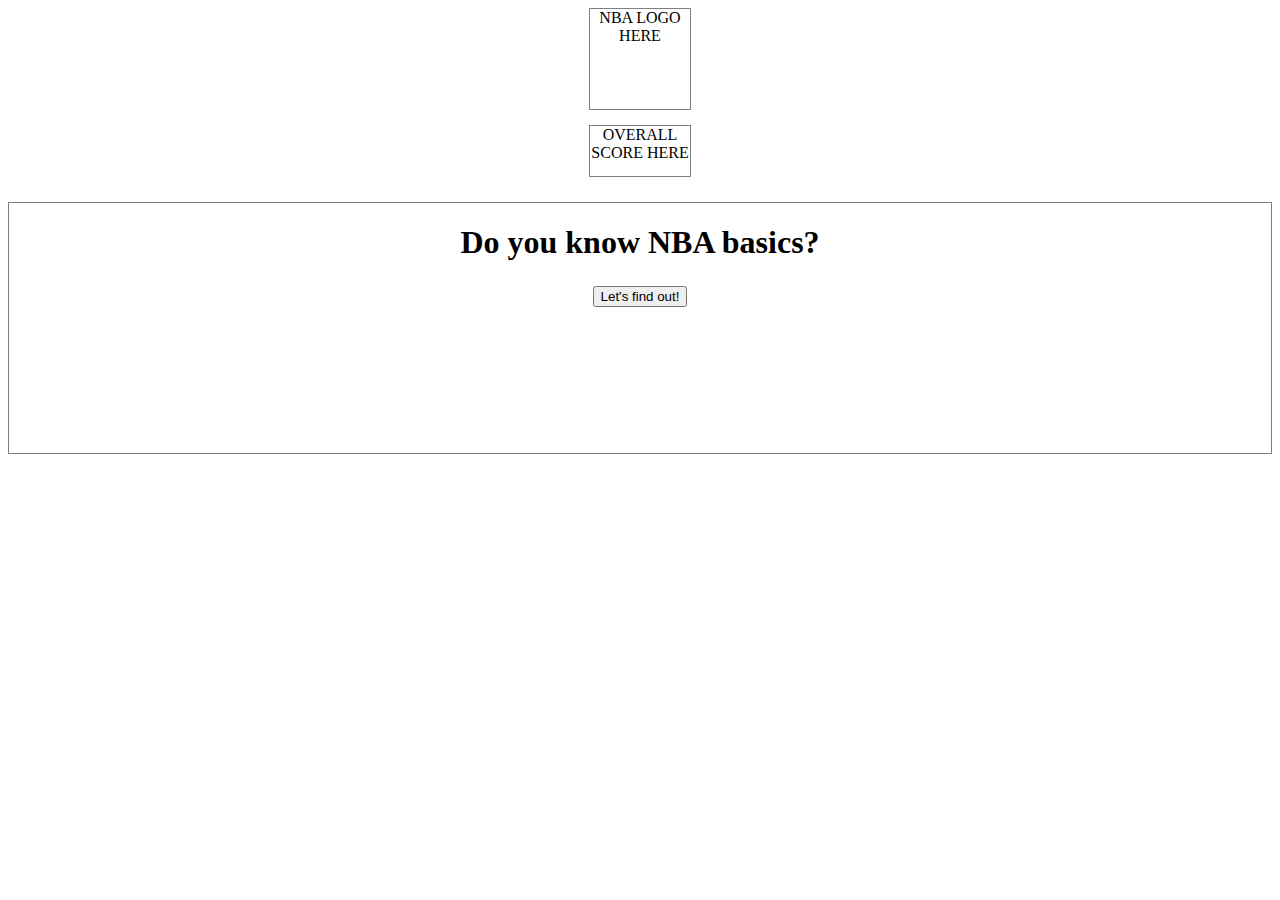
==== index.html @ 59cb3e9d "same as last commit, just forgot to save work." ====
<!DOCTYPE html>
<html>
  <head>
    <meta charset="utf-8">
    <meta name="viewport" content="width=device-width">
    <title>repl.it</title>
    <link href="style.css" rel="stylesheet" type="text/css" />
    <script src="https://ajax.googleapis.com/ajax/libs/jquery/3.2.1/jquery.min.js"></script>
    <script src="datastore.js"></script>
    <script src="script.js"></script>
  </head>
  <header>
      <div id="logo"> NBA LOGO HERE</div>
      <div id="score">OVERALL SCORE HERE</div>
  </header>
  <body>
    <main role="main">
      <div class="startQuiz">
        <h1>Do you know NBA basics?</h1>
        <button type="button" class="startButton">Let's find out!</button>
      </div>
      <div class="questionAnswerForm"></div>
    </main>
  </body>
</html>
---- style.css ----
#logo {
  display: block;
  margin-left: auto;
  margin-right: auto;
  border: 1px solid grey;
  text-align: center;
  width: 100px;
  height: 100px;
}

#score {
  display: block;
  margin-left: auto;
  margin-right: auto;
  margin-top: 15px;
  border: 1px solid grey;
  text-align: center;
  width: 100px;
  height: 50px;
}

.startQuiz {
  border: 1px solid grey;
  text-align: center;
  height: 250px;
  margin-top: 25px;
}

button {
  display: block;
  margin-left: auto;
  margin-right: auto;
  margin-top: 25px;
}

.questionAnswerForm {
  display: none;
}

.question {
  border: 1px solid grey;
  text-align: center;
  margin-top: 25px;
}
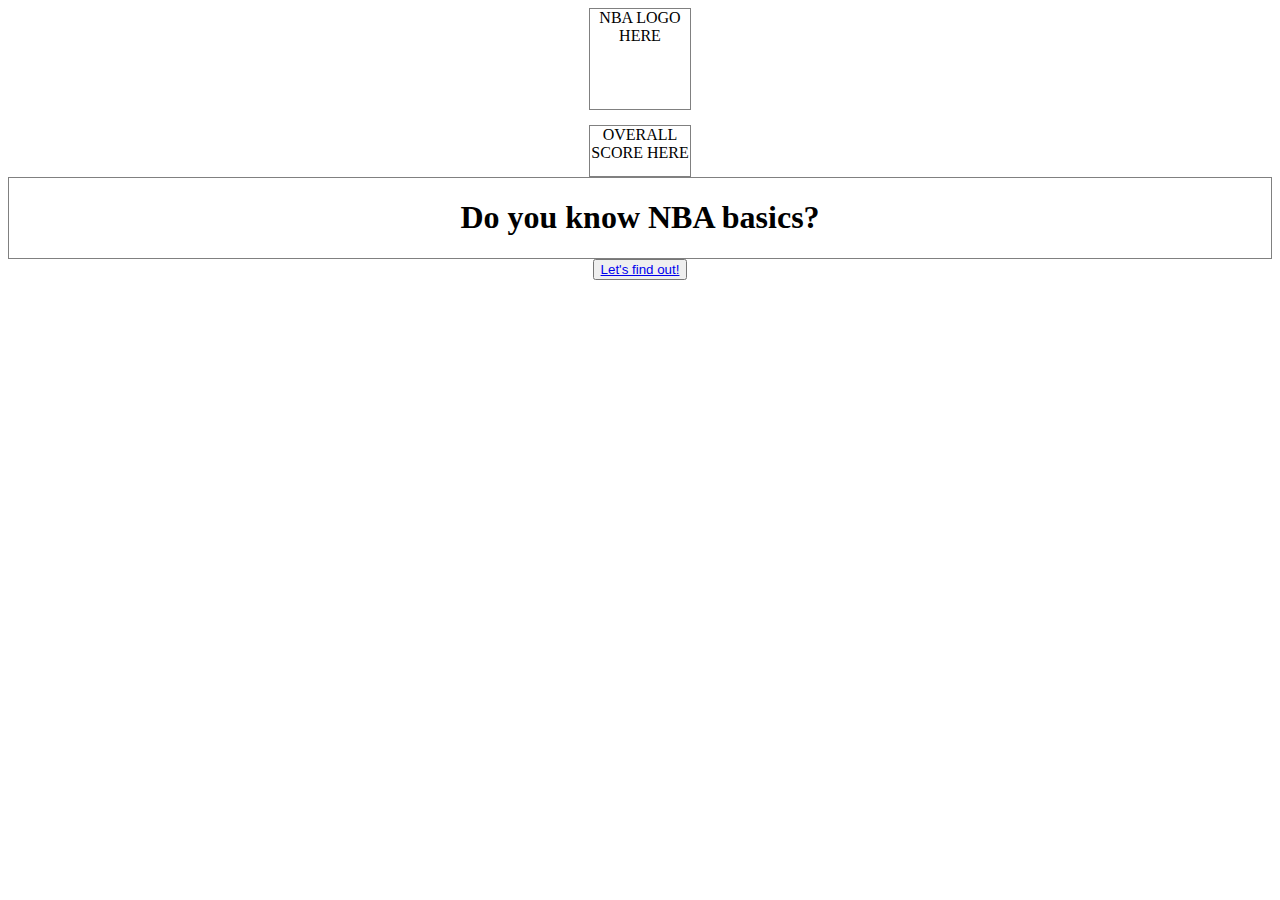
==== commit e4d69142: "completed wireframe for all pages. HTML pages, with no JS, and minimal css." ====
--- a/index.html
+++ b/index.html
@@ -15,11 +15,10 @@
   </header>
   <body>
     <main role="main">
-      <div class="startQuiz">
+      <div class="startQuiz" style="border: 1px solid grey;">
         <h1>Do you know NBA basics?</h1>
-        <button type="button" class="startButton">Let's find out!</button>
       </div>
-      <div class="questionAnswerForm"></div>
+      <button type="button" class="startButton"><a href="quiz.html">Let's find out!</a></button>
     </main>
   </body>
 </html>--- a/style.css
+++ b/style.css
@@ -1,3 +1,8 @@
+* {
+  text-align: center;
+}
+
+
 #logo {
   display: block;
   margin-left: auto;
@@ -18,6 +23,8 @@
   width: 100px;
   height: 50px;
 }
+
+/*
 
 .startQuiz {
   border: 1px solid grey;
@@ -41,4 +48,27 @@
   border: 1px solid grey;
   text-align: center;
   margin-top: 25px;
-}+}
+
+.answer {
+  border: 1px solid grey;
+  text-align: center;
+}
+
+
+
+
+#feedback {
+  border: 1px solid grey;
+  text-align: center;
+  margin-top: 25px;
+}
+
+#overall {
+  border: 1px solid grey;
+  text-align: center;
+  margin-top: 25px;
+}
+
+*/
+
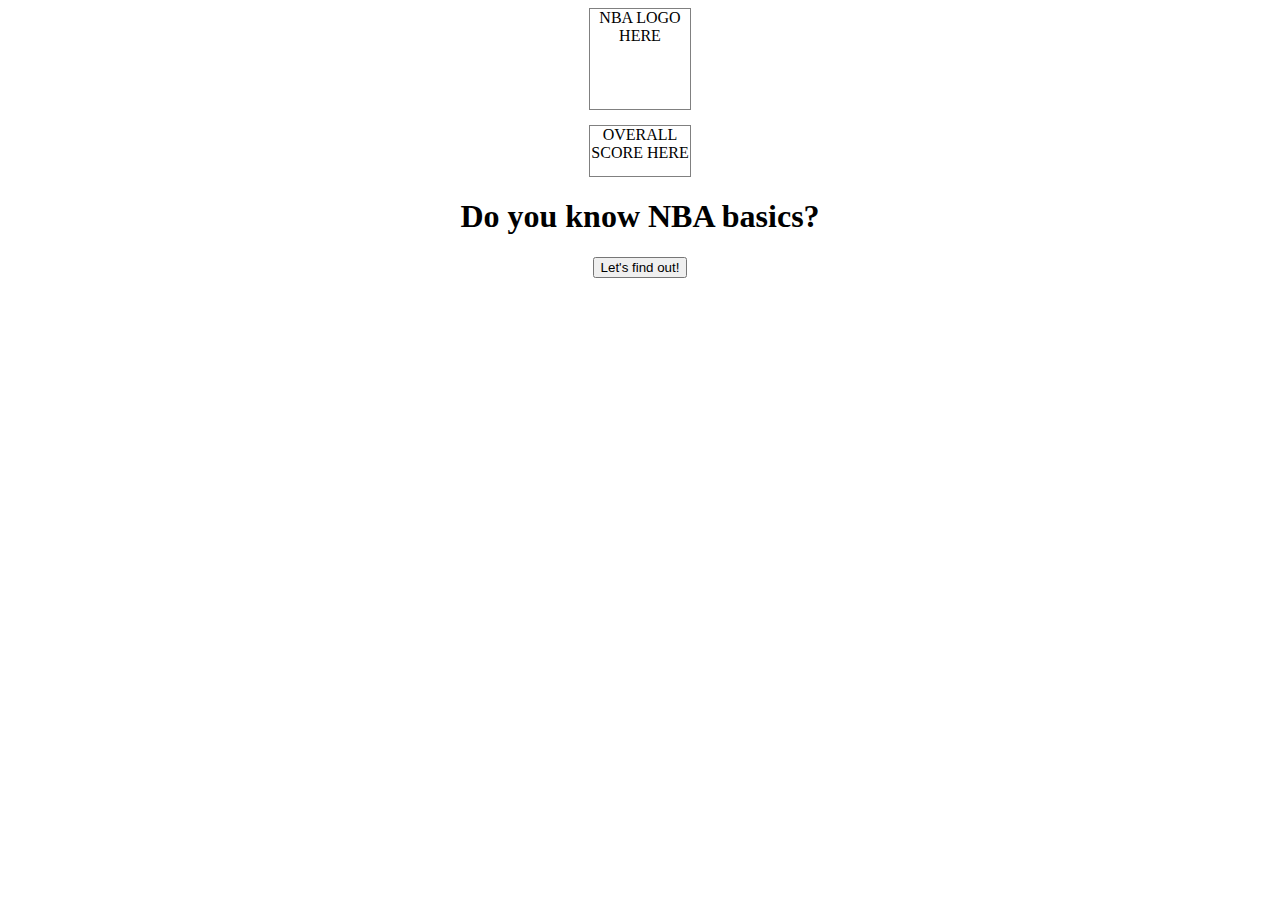
==== commit dce8f113: "Committing everything in repl" ====
--- a/index.html
+++ b/index.html
@@ -6,7 +6,7 @@
     <title>repl.it</title>
     <link href="style.css" rel="stylesheet" type="text/css" />
     <script src="https://ajax.googleapis.com/ajax/libs/jquery/3.2.1/jquery.min.js"></script>
-    <script src="datastore.js"></script>
+    <!--<script src="datastore.js"></script>-->
     <script src="script.js"></script>
   </head>
   <header>
@@ -15,10 +15,11 @@
   </header>
   <body>
     <main role="main">
-      <div class="startQuiz" style="border: 1px solid grey;">
+      <div class="startQuiz">
         <h1>Do you know NBA basics?</h1>
+        <button type="button" class="startButton">Let's find out!</a></button>
       </div>
-      <button type="button" class="startButton"><a href="quiz.html">Let's find out!</a></button>
+      <div class="quizForm"></div>
     </main>
   </body>
 </html>--- a/style.css
+++ b/style.css
@@ -24,51 +24,8 @@
   height: 50px;
 }
 
-/*
-
-.startQuiz {
-  border: 1px solid grey;
-  text-align: center;
-  height: 250px;
+.quizForm {
+  display: none;
   margin-top: 25px;
 }
 
-button {
-  display: block;
-  margin-left: auto;
-  margin-right: auto;
-  margin-top: 25px;
-}
-
-.questionAnswerForm {
-  display: none;
-}
-
-.question {
-  border: 1px solid grey;
-  text-align: center;
-  margin-top: 25px;
-}
-
-.answer {
-  border: 1px solid grey;
-  text-align: center;
-}
-
-
-
-
-#feedback {
-  border: 1px solid grey;
-  text-align: center;
-  margin-top: 25px;
-}
-
-#overall {
-  border: 1px solid grey;
-  text-align: center;
-  margin-top: 25px;
-}
-
-*/
-
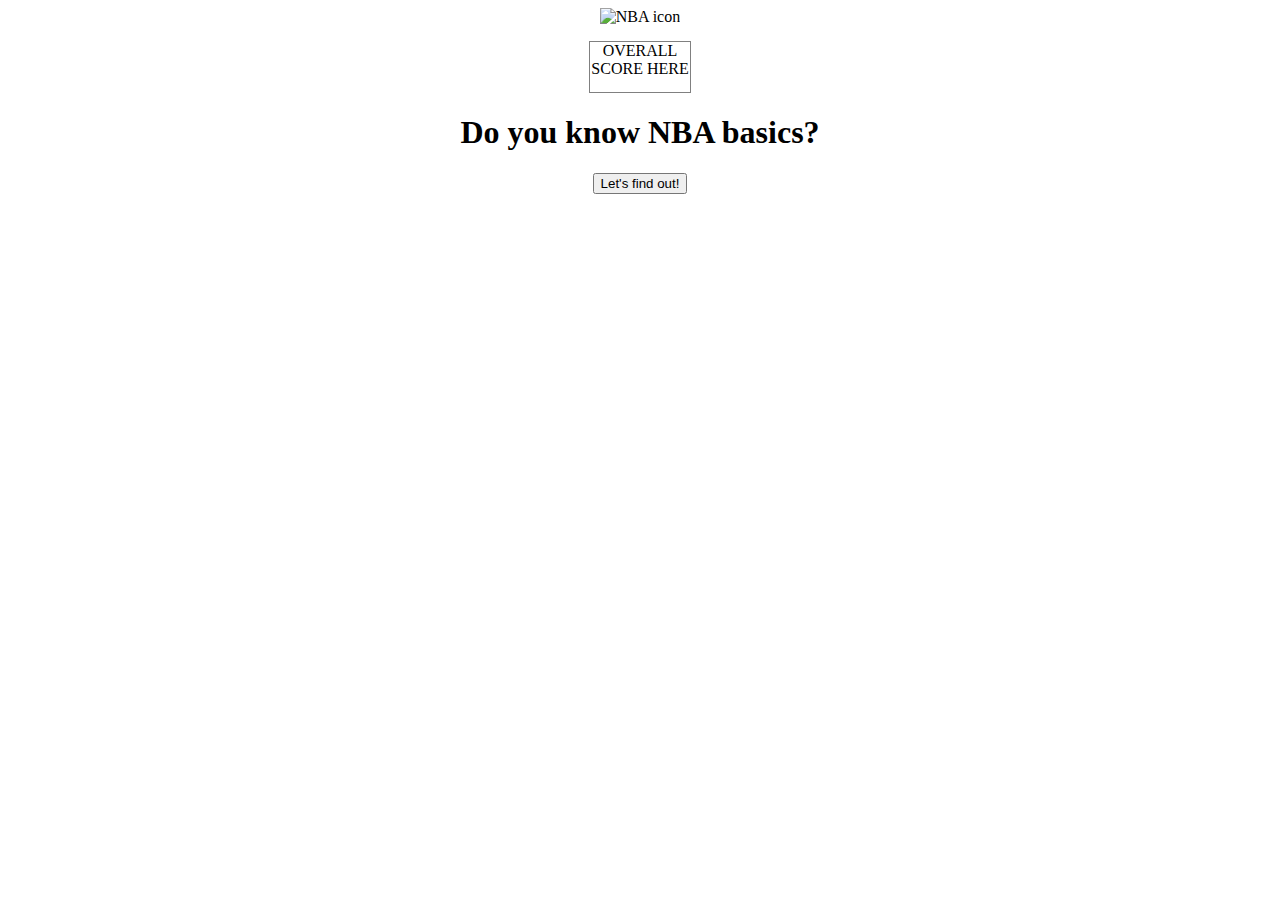
==== commit 6053b6df: "added logo" ====
--- a/index.html
+++ b/index.html
@@ -10,7 +10,7 @@
     <script src="script.js"></script>
   </head>
   <header>
-      <div id="logo"> NBA LOGO HERE</div>
+      <img class="logo" src="https://user-images.githubusercontent.com/22334563/62798045-d4ee6a00-bacc-11e9-9342-3fe5339bdf24.jpg" alt="NBA icon"/>
       <div id="score">OVERALL SCORE HERE</div>
   </header>
   <body>
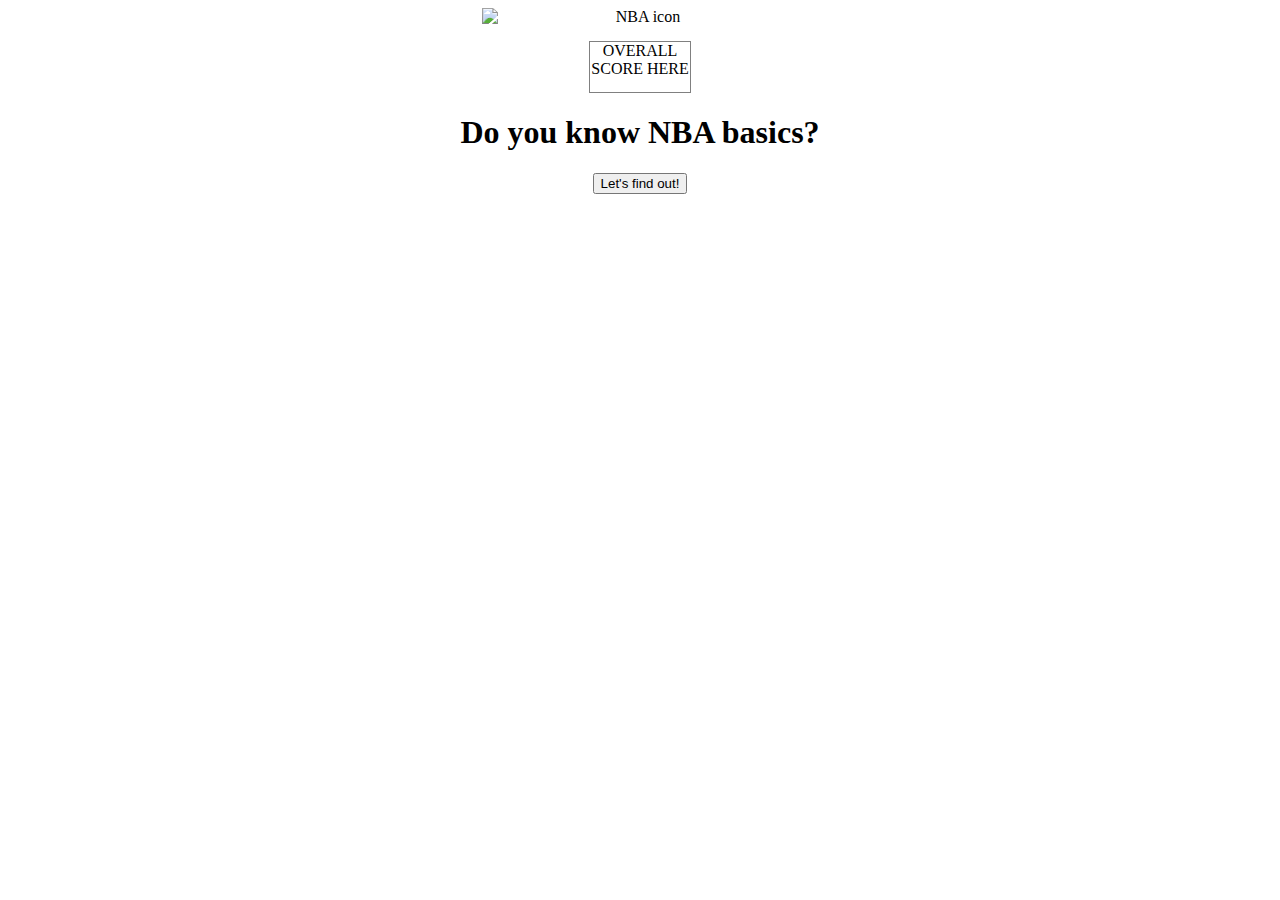
==== commit c29cafb1: "trying to implement the userSelectsOption function, error from form tags and submit button being use" ====
--- a/index.html
+++ b/index.html
@@ -3,10 +3,9 @@
   <head>
     <meta charset="utf-8">
     <meta name="viewport" content="width=device-width">
-    <title>repl.it</title>
+    <title>NBA Basics Quiz</title>
     <link href="style.css" rel="stylesheet" type="text/css" />
     <script src="https://ajax.googleapis.com/ajax/libs/jquery/3.2.1/jquery.min.js"></script>
-    <!--<script src="datastore.js"></script>-->
     <script src="script.js"></script>
   </head>
   <header>
--- a/style.css
+++ b/style.css
@@ -3,14 +3,25 @@
 }
 
 
-#logo {
+.answers {
+   
+  margin-left: 50px;
+  /*
+  margin-right: auto;
+  */
+  display: block;
+  width: 200px;
+  height: 200px;
+  text-align: left;
+}
+
+.logo {
   display: block;
   margin-left: auto;
   margin-right: auto;
-  border: 1px solid grey;
   text-align: center;
-  width: 100px;
-  height: 100px;
+  width: 25%;
+  height: 25%;
 }
 
 #score {
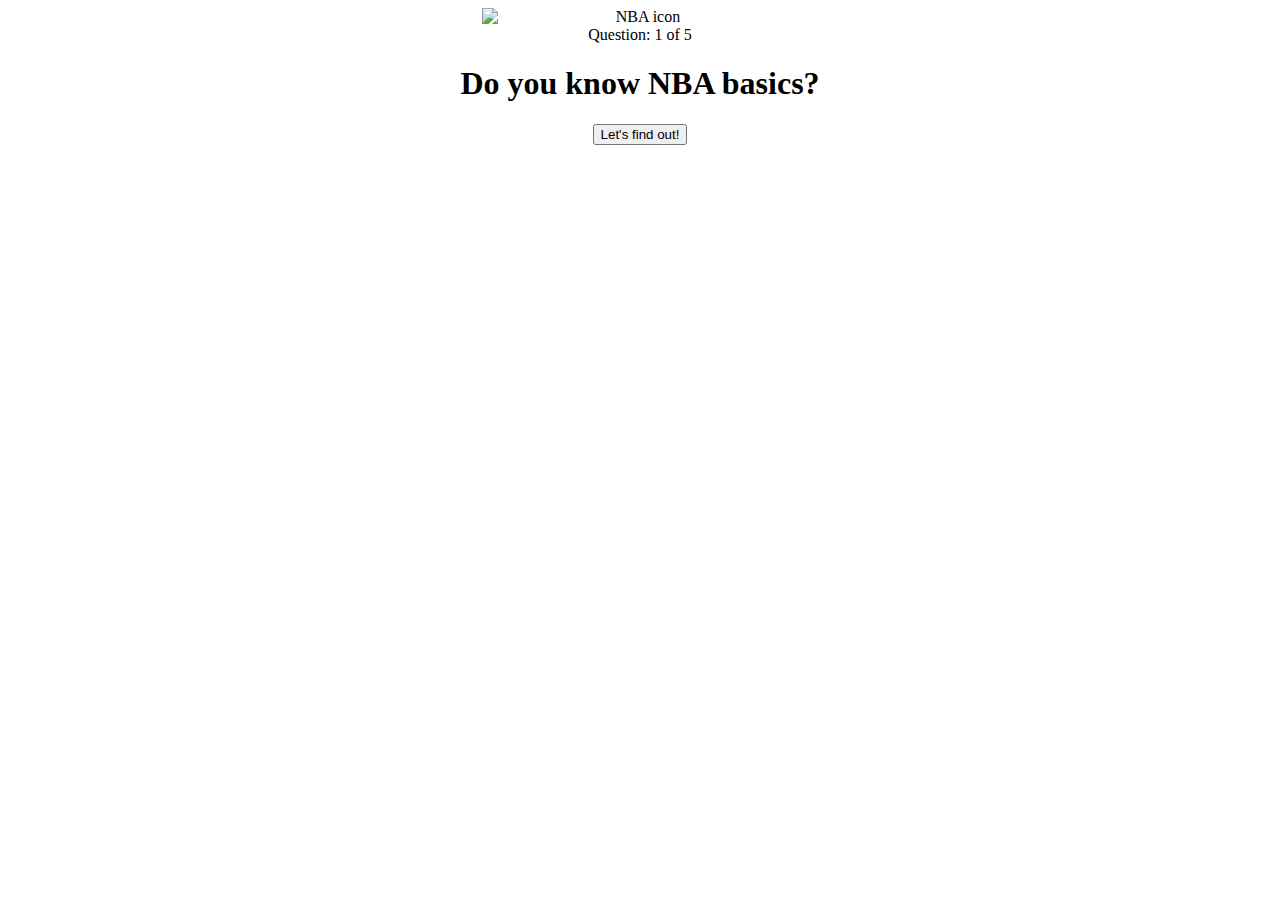
==== commit 35e07d4d: "added scoring to the top of the quiz, as well as the question number user is currently on." ====
--- a/index.html
+++ b/index.html
@@ -10,7 +10,9 @@
   </head>
   <header>
       <img class="logo" src="https://user-images.githubusercontent.com/22334563/62798045-d4ee6a00-bacc-11e9-9342-3fe5339bdf24.jpg" alt="NBA icon"/>
-      <div id="score">OVERALL SCORE HERE</div>
+      <div class="number"></div>
+      <div class="score"></div>
+      <div class="score2"></div>
   </header>
   <body>
     <main role="main">
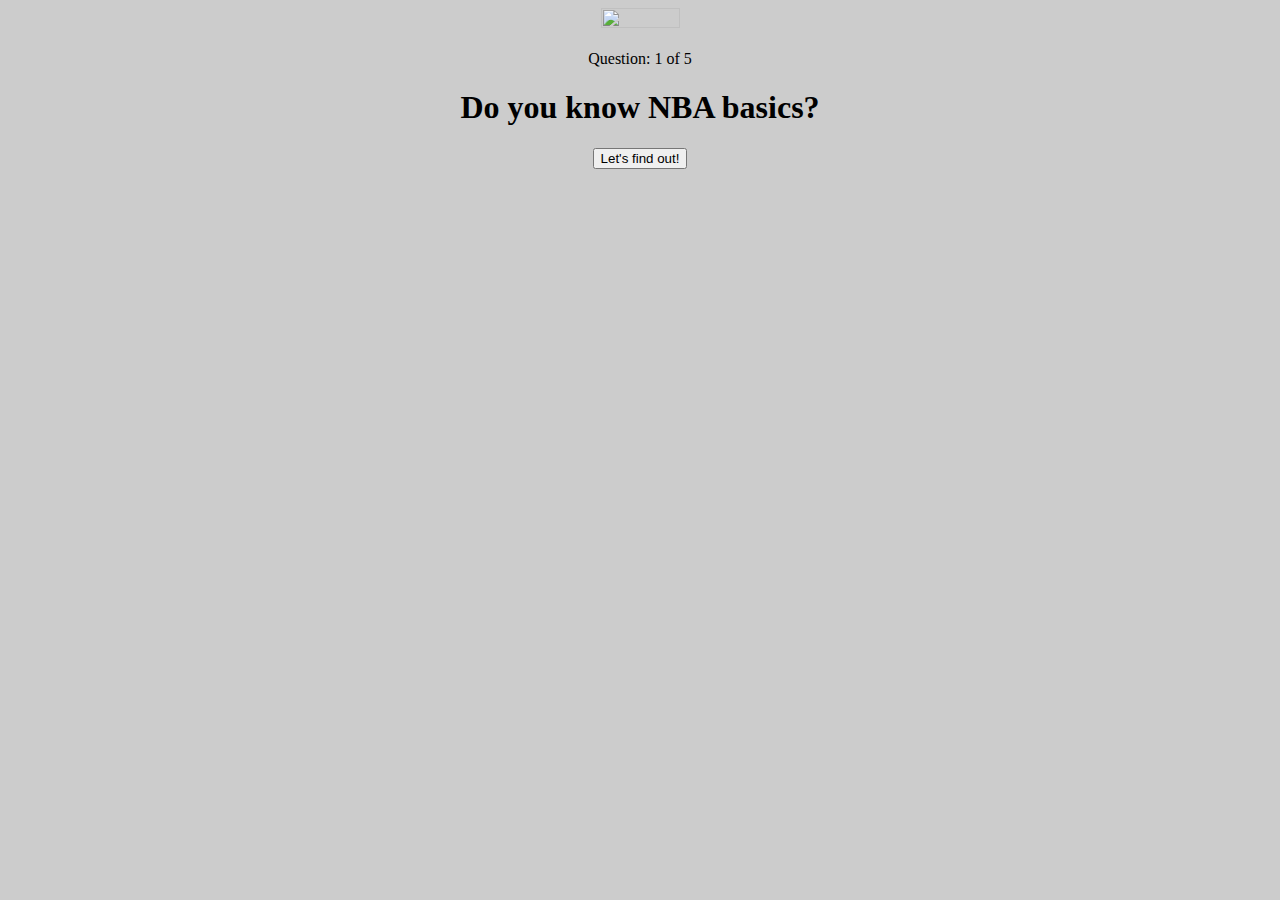
==== commit d75f3434: "added backgrounds, first submit" ====
--- a/index.html
+++ b/index.html
@@ -1,4 +1,5 @@
 <!DOCTYPE html>
+<html lang="en">
 <html>
   <head>
     <meta charset="utf-8">
@@ -9,7 +10,7 @@
     <script src="script.js"></script>
   </head>
   <header>
-      <img class="logo" src="https://user-images.githubusercontent.com/22334563/62798045-d4ee6a00-bacc-11e9-9342-3fe5339bdf24.jpg" alt="NBA icon"/>
+      <img class="logo" src="http://blog.logomyway.com/wp-content/uploads/2017/01/nba-logo-design.jpg"/></html></br>
       <div class="number"></div>
       <div class="score"></div>
       <div class="score2"></div>
--- a/style.css
+++ b/style.css
@@ -2,17 +2,38 @@
   text-align: center;
 }
 
+body {
+  background-image: url("https://user-images.githubusercontent.com/22334563/62798002-bf794000-bacc-11e9-8d10-ad0c517486a1.jpg");
+  background-color: #cccccc;
+}
+
+main {
+  background-color: beige;
+  height: 180px;
+  background: rgba(204, 204, 204, 0.8);
+}
+
+.number, .score, .score2 {
+  background-color: beige;
+  height: 30px;
+  height: 25%;
+  background: rgba(204, 204, 204, 0.8);
+}
 
 .answers {
-   
-  margin-left: 50px;
-  /*
+  display: flex;
+  flex-direction: column;
   margin-right: auto;
-  */
+  margin-left: auto;
+  width: 250px;
+  height: 250px; 
+}
+
+.answerOption {
   display: block;
-  width: 200px;
-  height: 200px;
+  margin-left: 60px;
   text-align: left;
+  align-items: center;
 }
 
 .logo {
@@ -22,6 +43,9 @@
   text-align: center;
   width: 25%;
   height: 25%;
+  /*background-color: beige;
+  background: rgba(204, 204, 204, 0.8);*/
+  
 }
 
 #score {
@@ -40,3 +64,9 @@
   margin-top: 25px;
 }
 
+.question {
+  display: block;
+  margin-left: auto;
+  margin-right: auto;
+}
+
